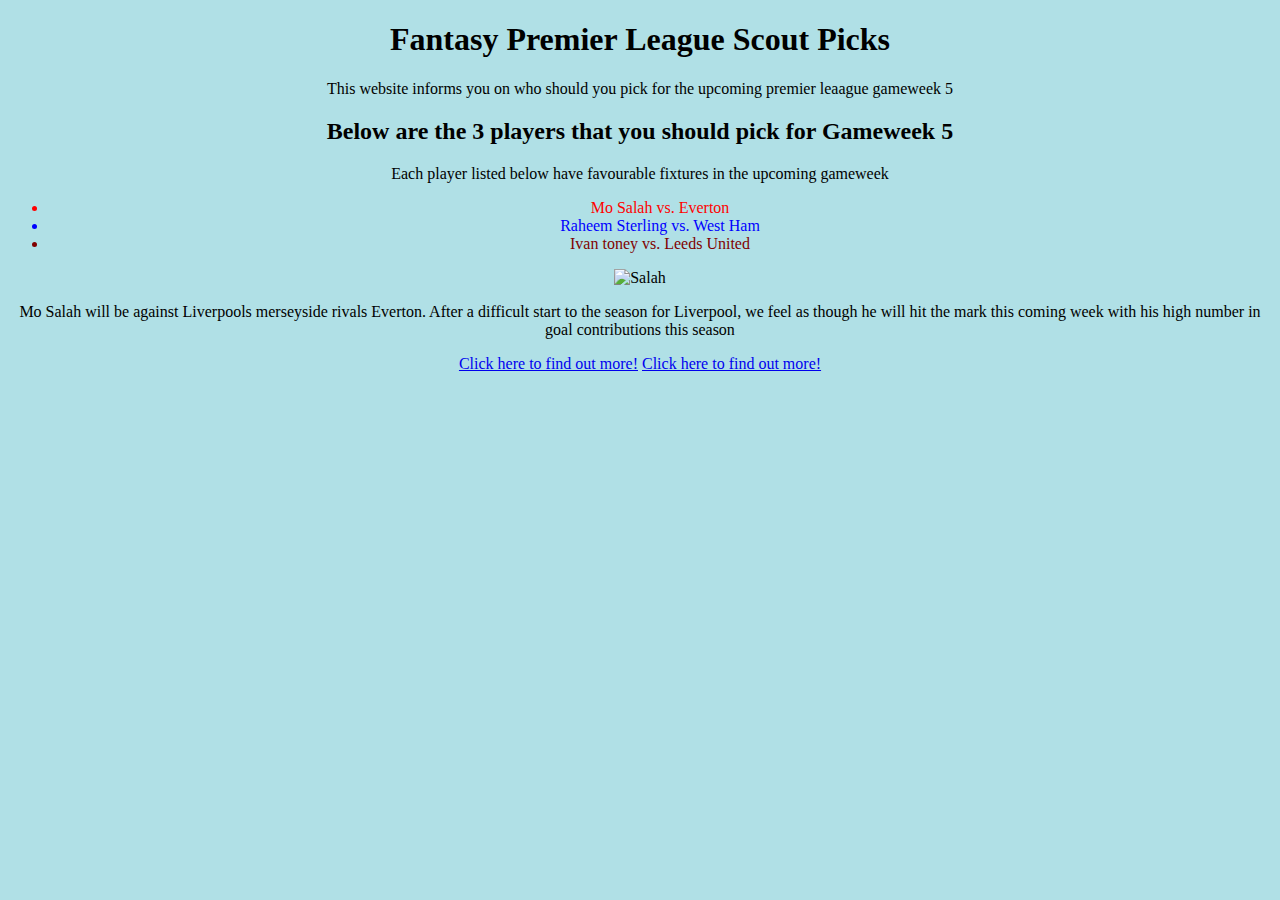
==== Assesment1byRohin/index.html @ bb0ab120 "name changed" ====
﻿

<!DOCTYPE html>
<html>

<body style="background-color:powderblue;">

	<center>
		<h1 style="color:black;"> Fantasy Premier League Scout Picks</h1>


		<p> This website informs you on who should you pick for the upcoming premier leaague gameweek 5</p>

		<center>

			<h2 style="color:black;"> Below are the 3 players that you should pick for Gameweek 5</h2>

			<p> Each player listed below have favourable fixtures in the upcoming gameweek</p>

			<ul>
				<li style="color:red;">Mo Salah vs. Everton </li>
				<li style="color:blue;">Raheem Sterling vs. West Ham</li>
				<li style="color:maroon;">Ivan toney vs. Leeds United</li>
			</ul>

			<img src="salah.jpg" alt="Salah" width="275" height="183">

			<p>
				Mo Salah will be against Liverpools merseyside rivals Everton. After a difficult start to the season
				for Liverpool, we feel as though he will hit the mark this coming week with his high number in goal
				contributions this season
			</p>



			<a href="https://fantasy.premierleague.com/the-scout">Click here to find out more!</a>

</body>
</html>






<a href="https://fantasy.premierleague.com/the-scout">Click here to find out more!</a>

</body>
</html>
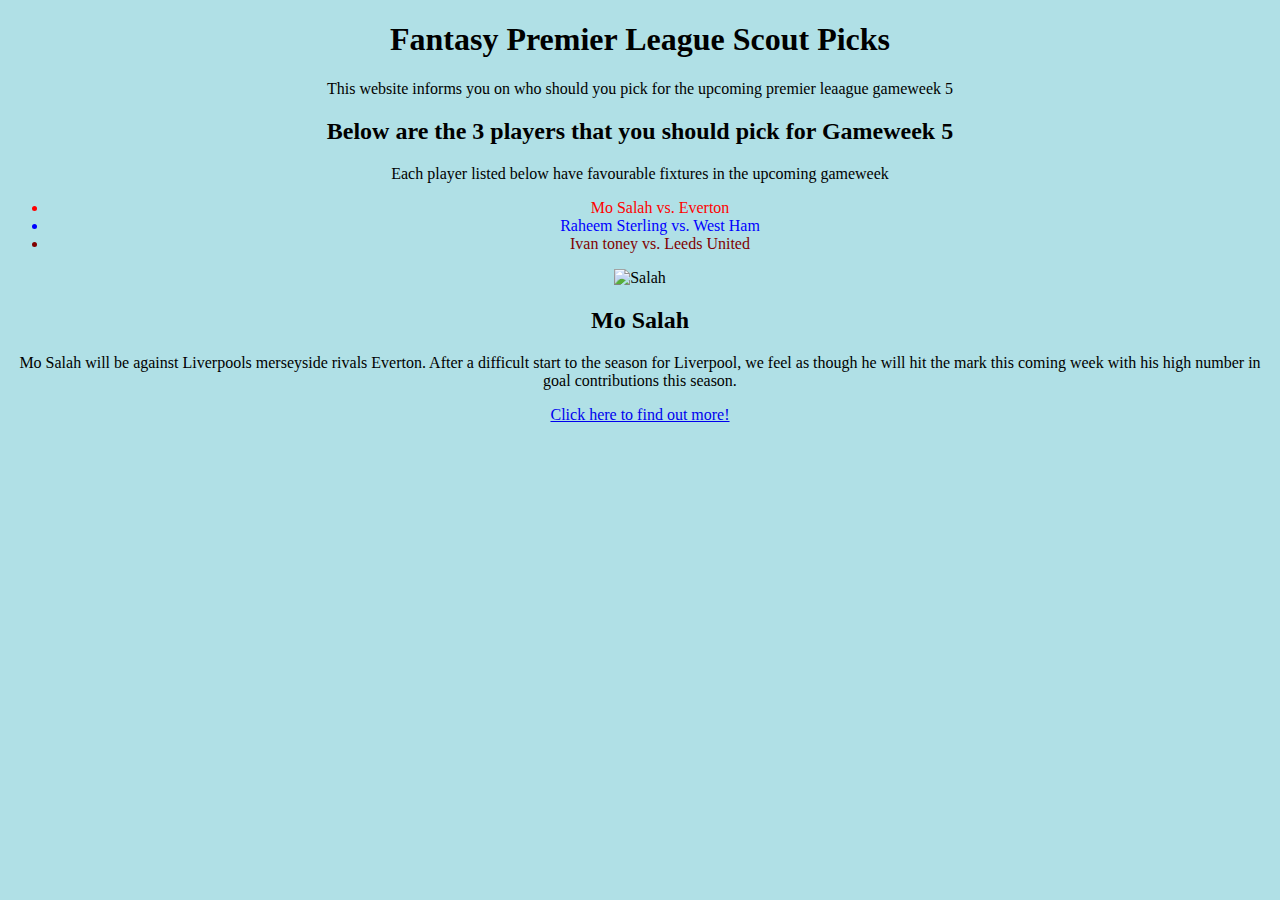
==== commit 678c9fd1: "transfer to vs code" ====
--- a/Assesment1byRohin/index.html
+++ b/Assesment1byRohin/index.html
@@ -6,7 +6,7 @@
 <body style="background-color:powderblue;">
 
 	<center>
-		<h1 style="color:black;"> Fantasy Premier League Scout Picks</h1>
+    	<h1 class="heading"> Fantasy Premier League Scout Picks</h1>
 
 
 		<p> This website informs you on who should you pick for the upcoming premier leaague gameweek 5</p>
@@ -25,25 +25,25 @@
 
 			<img src="salah.jpg" alt="Salah" width="275" height="183">
 
+			<h2 style="color:black;"> Mo Salah</h2
+
 			<p>
 				Mo Salah will be against Liverpools merseyside rivals Everton. After a difficult start to the season
 				for Liverpool, we feel as though he will hit the mark this coming week with his high number in goal
-				contributions this season
+				contributions this season.
 			</p>
+
+
 
 
 
 			<a href="https://fantasy.premierleague.com/the-scout">Click here to find out more!</a>
 
 </body>
+<style>
+  
+	</style>
+
 </html>
 
 
-
-
-
-
-<a href="https://fantasy.premierleague.com/the-scout">Click here to find out more!</a>
-
-</body>
-</html>
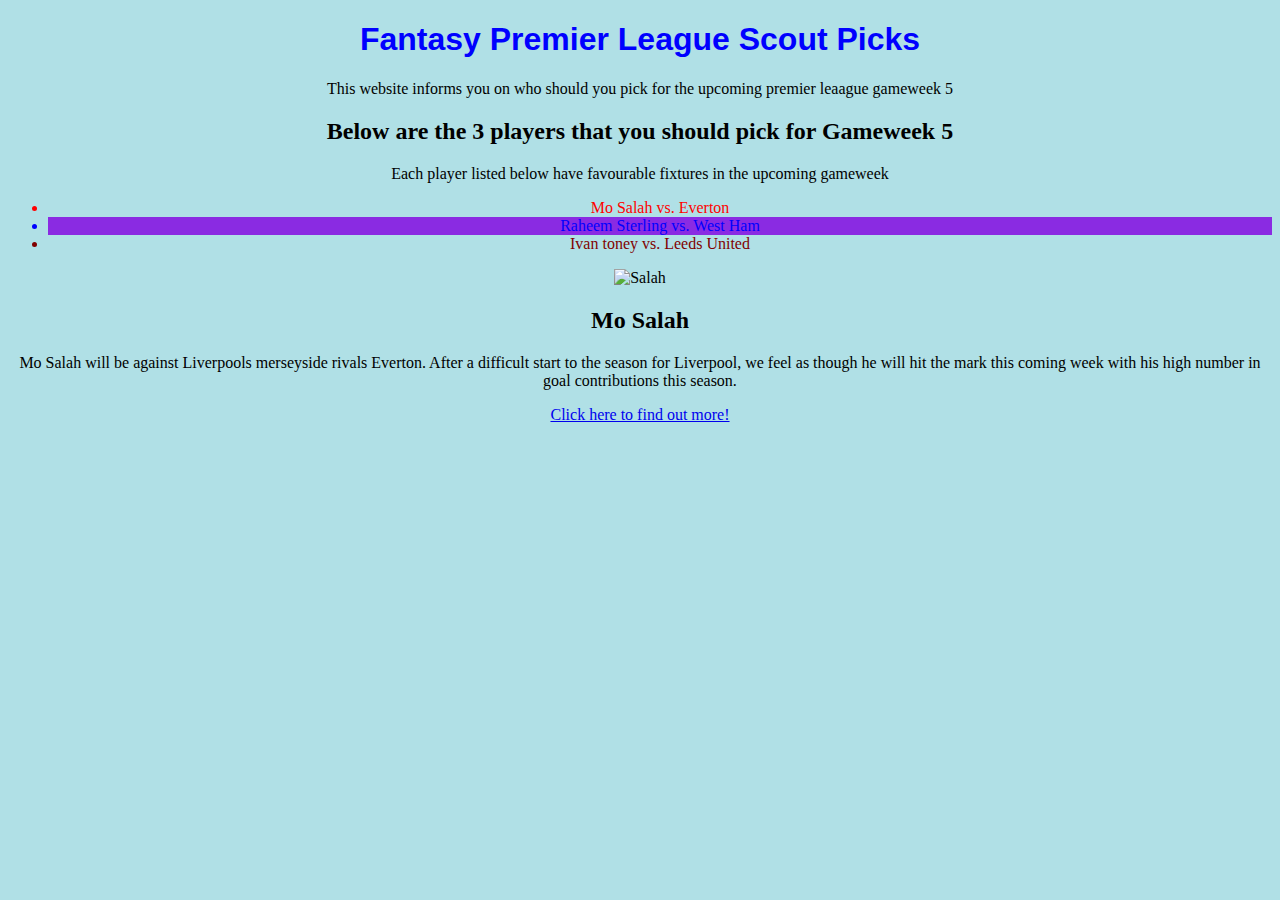
==== commit 8a72d274: "new css" ====
--- a/Assesment1byRohin/index.html
+++ b/Assesment1byRohin/index.html
@@ -2,6 +2,10 @@
 
 <!DOCTYPE html>
 <html>
+	<head>
+		<link href="style.css" rel="stylesheet" type="text/css">
+
+	</head>
 
 <body style="background-color:powderblue;">
 
@@ -18,9 +22,9 @@
 			<p> Each player listed below have favourable fixtures in the upcoming gameweek</p>
 
 			<ul>
-				<li style="color:red;">Mo Salah vs. Everton </li>
-				<li style="color:blue;">Raheem Sterling vs. West Ham</li>
-				<li style="color:maroon;">Ivan toney vs. Leeds United</li>
+				<li class="line1">Mo Salah vs. Everton </li>
+				<li class="line2">Raheem Sterling vs. West Ham</li>
+				<li class="line3">Ivan toney vs. Leeds United</li>
 			</ul>
 
 			<img src="salah.jpg" alt="Salah" width="275" height="183">
--- a/Assesment1byRohin/style.css
+++ b/Assesment1byRohin/style.css
@@ -0,0 +1,17 @@
+.heading{
+font-family: 'Franklin Gothic Medium', 'Arial Narrow', Arial, sans-serif;
+font-weight:900;
+    color: blue;
+}
+.line1{
+    color:red;
+}
+
+.line2{
+    background-color: blueviolet;
+    color:blue;
+}
+
+.line3{
+    color:maroon;
+}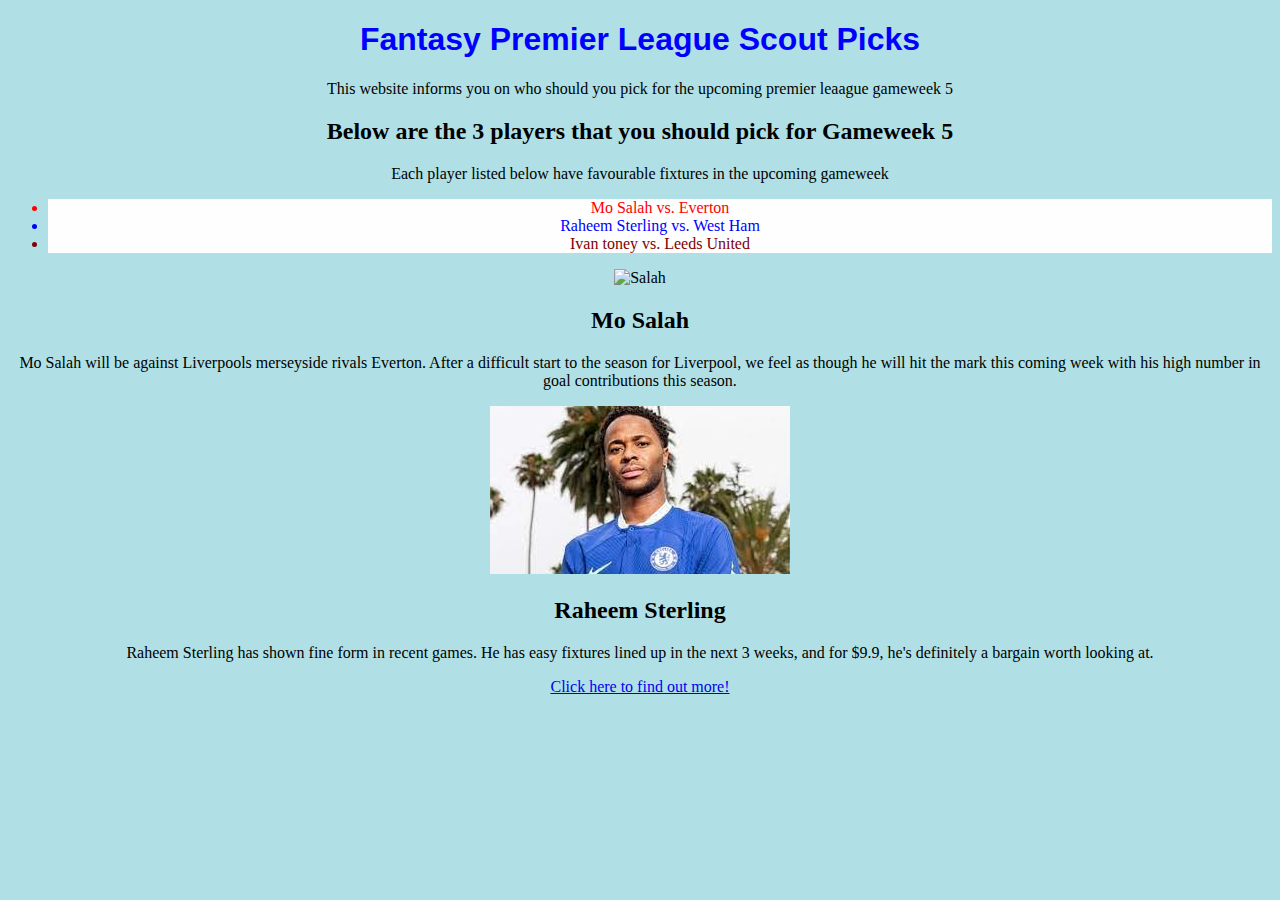
==== commit 6a8b0a86: "Change in background colour on the bullet points" ====
--- a/Assesment1byRohin/index.html
+++ b/Assesment1byRohin/index.html
@@ -29,7 +29,7 @@
 
 			<img src="salah.jpg" alt="Salah" width="275" height="183">
 
-			<h2 style="color:black;"> Mo Salah</h2
+			<h2 style="color:black;"> Mo Salah</h2>
 
 			<p>
 				Mo Salah will be against Liverpools merseyside rivals Everton. After a difficult start to the season
@@ -37,6 +37,15 @@
 				contributions this season.
 			</p>
 
+			<img src="Sterling.jpg" alt="Sterling" width="300" height="168">
+		
+			<h2 style="color:black;"> Raheem Sterling</h2>
+
+			<p>
+				Raheem Sterling has shown fine form in recent games. He has 
+				easy fixtures lined up in the next 3 weeks, and for $9.9, he's
+				definitely a bargain worth looking at.
+			</p>
 
 
 
--- a/Assesment1byRohin/style.css
+++ b/Assesment1byRohin/style.css
@@ -4,14 +4,16 @@
     color: blue;
 }
 .line1{
+    background-color: rgb(254, 254, 254);
     color:red;
 }
 
 .line2{
-    background-color: blueviolet;
+    background-color: rgb(254, 254, 254);
     color:blue;
 }
 
 .line3{
+    background-color: rgb(254, 254, 254);
     color:maroon;
 }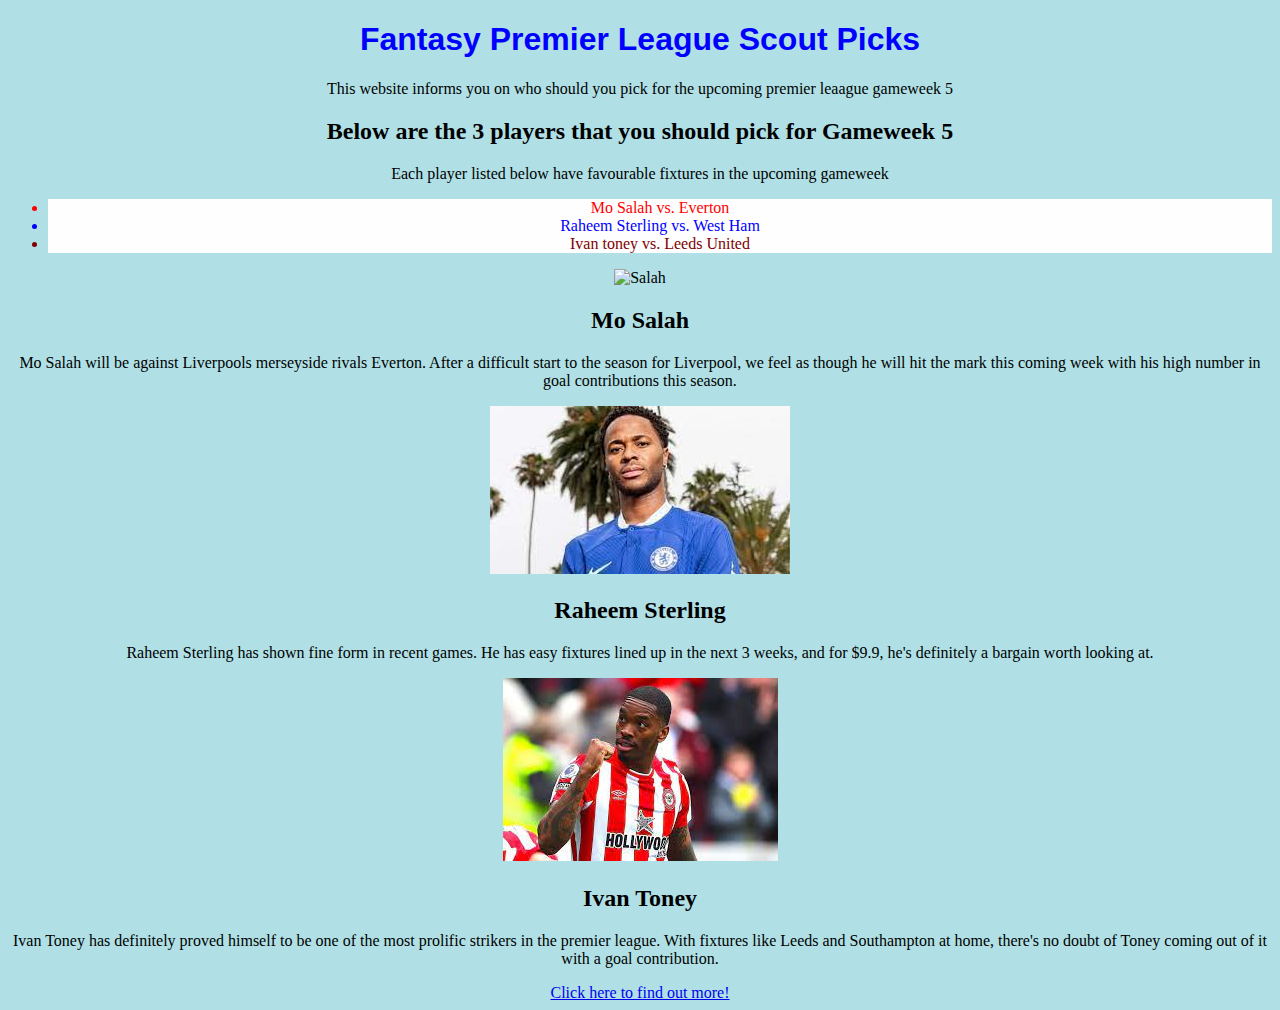
==== commit e74e6afc: "Added  3 images to go with it's description" ====
--- a/Assesment1byRohin/index.html
+++ b/Assesment1byRohin/index.html
@@ -47,8 +47,16 @@
 				definitely a bargain worth looking at.
 			</p>
 
+			<img src="Toney.jpg" alt="Toney" width="275" height="183">
 
+			<h2 style="color:black;"> Ivan Toney</h2>
 
+			<p>
+				Ivan Toney has definitely proved himself to be one of the most
+				prolific strikers in the premier league. With fixtures like Leeds 
+				and Southampton at home, there's no doubt of Toney coming out of it
+				with a goal contribution.
+			</p>
 
 			<a href="https://fantasy.premierleague.com/the-scout">Click here to find out more!</a>
 
